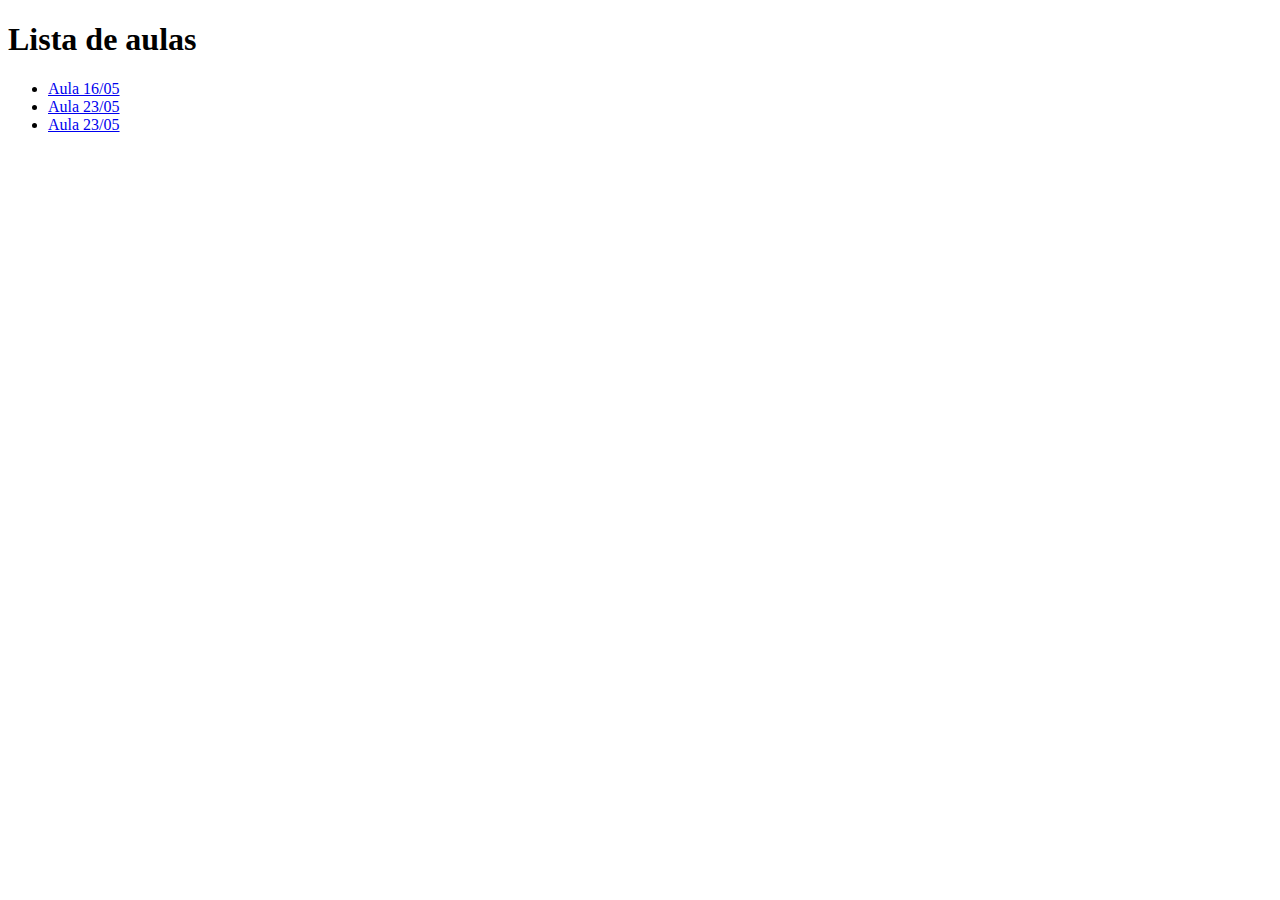
==== index.html @ 5de4b7af "criando e configurando pagina index com links das aulas" ====
<!DOCTYPE html>
<html lang="en">
<head>
    <meta charset="UTF-8">
    <meta http-equiv="X-UA-Compatible" content="IE=edge">
    <meta name="viewport" content="width=device-width, initial-scale=1.0">
    <title>Turma 141-012</title>
</head>
<body>
    
    <h1>Lista de aulas</h1>
    <ul>

        <li><a href="aulas/aula-0516.html">Aula 16/05</a></li>   
        <li><a href="aulas/aula-0523-formulario.html">Aula 23/05</a></li>
        <li><a href="aulas/aula-0523-tabelas.html">Aula 23/05</a></li>
        

    </ul>





</body>
</html>
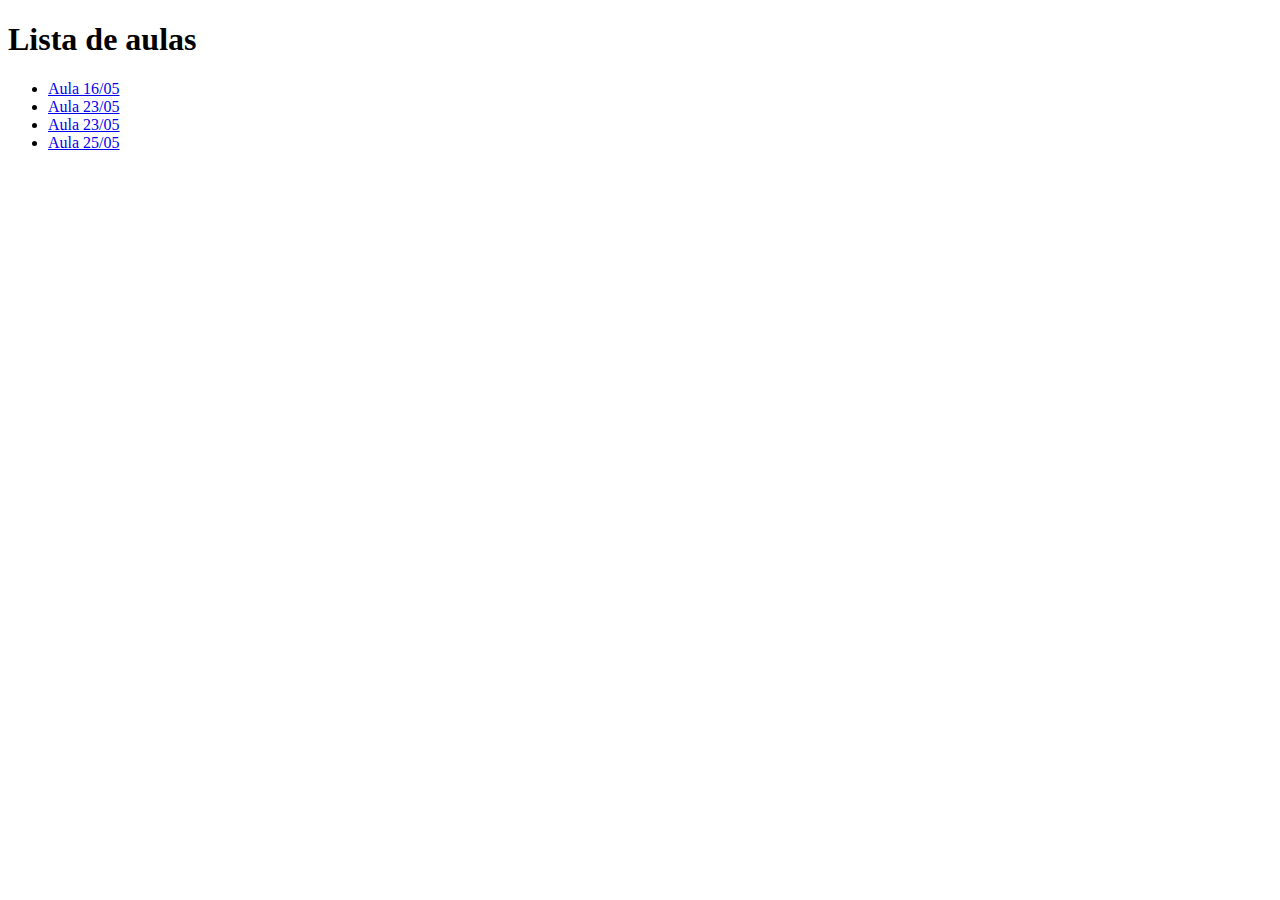
==== commit badd8123: "Exemplo com JS" ====
--- a/index.html
+++ b/index.html
@@ -14,6 +14,7 @@
         <li><a href="aulas/aula-0516.html">Aula 16/05</a></li>   
         <li><a href="aulas/aula-0523-formulario.html">Aula 23/05</a></li>
         <li><a href="aulas/aula-0523-tabelas.html">Aula 23/05</a></li>
+        <li><a href="aulas/aula-0525.html">Aula 25/05</a></li>
         
 
     </ul>
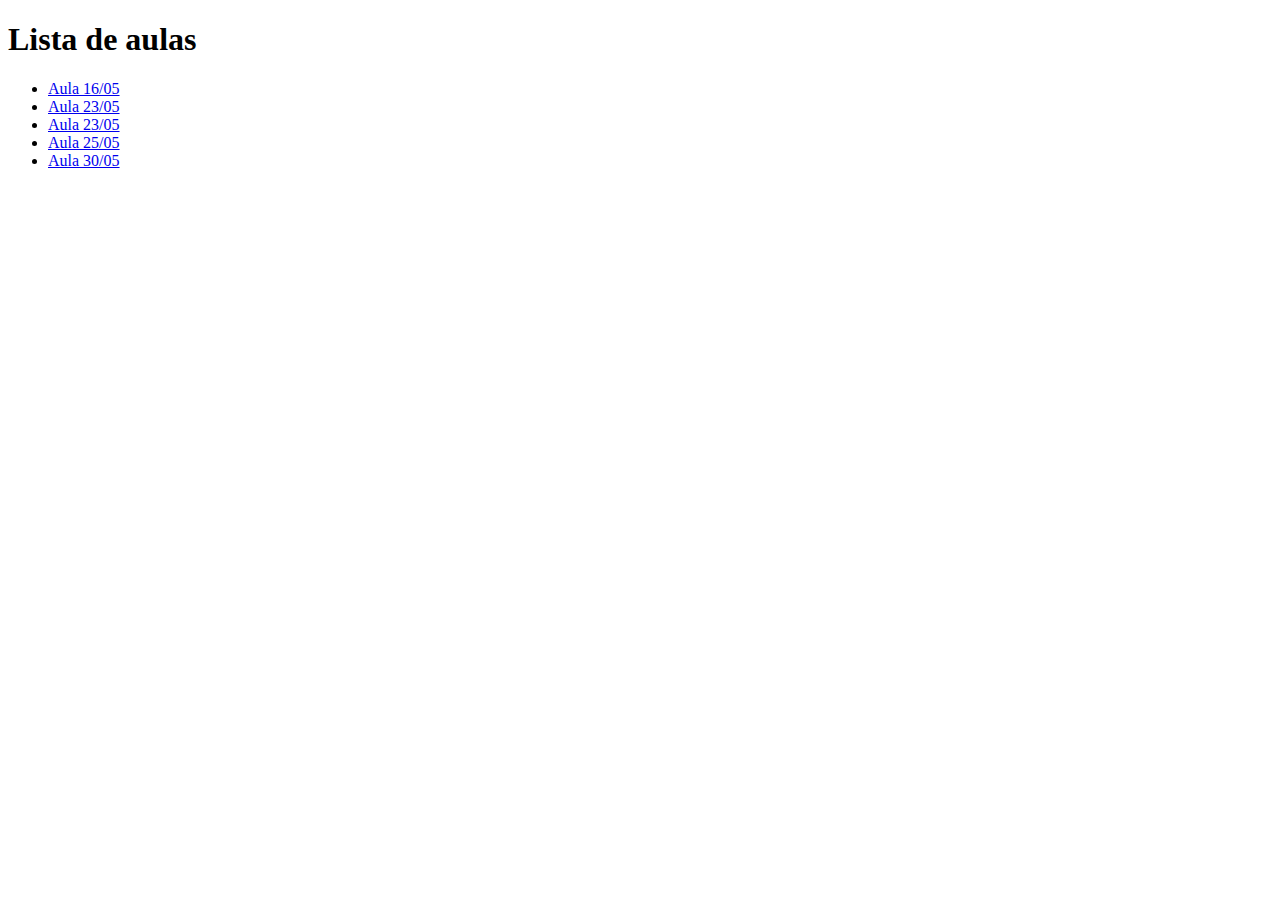
==== commit 062b068e: "aula design responsivel" ====
--- a/index.html
+++ b/index.html
@@ -15,6 +15,7 @@
         <li><a href="aulas/aula-0523-formulario.html">Aula 23/05</a></li>
         <li><a href="aulas/aula-0523-tabelas.html">Aula 23/05</a></li>
         <li><a href="aulas/aula-0525.html">Aula 25/05</a></li>
+        <li><a href="aulas/aula-0530/index.html">Aula 30/05</a></li>
         
 
     </ul>
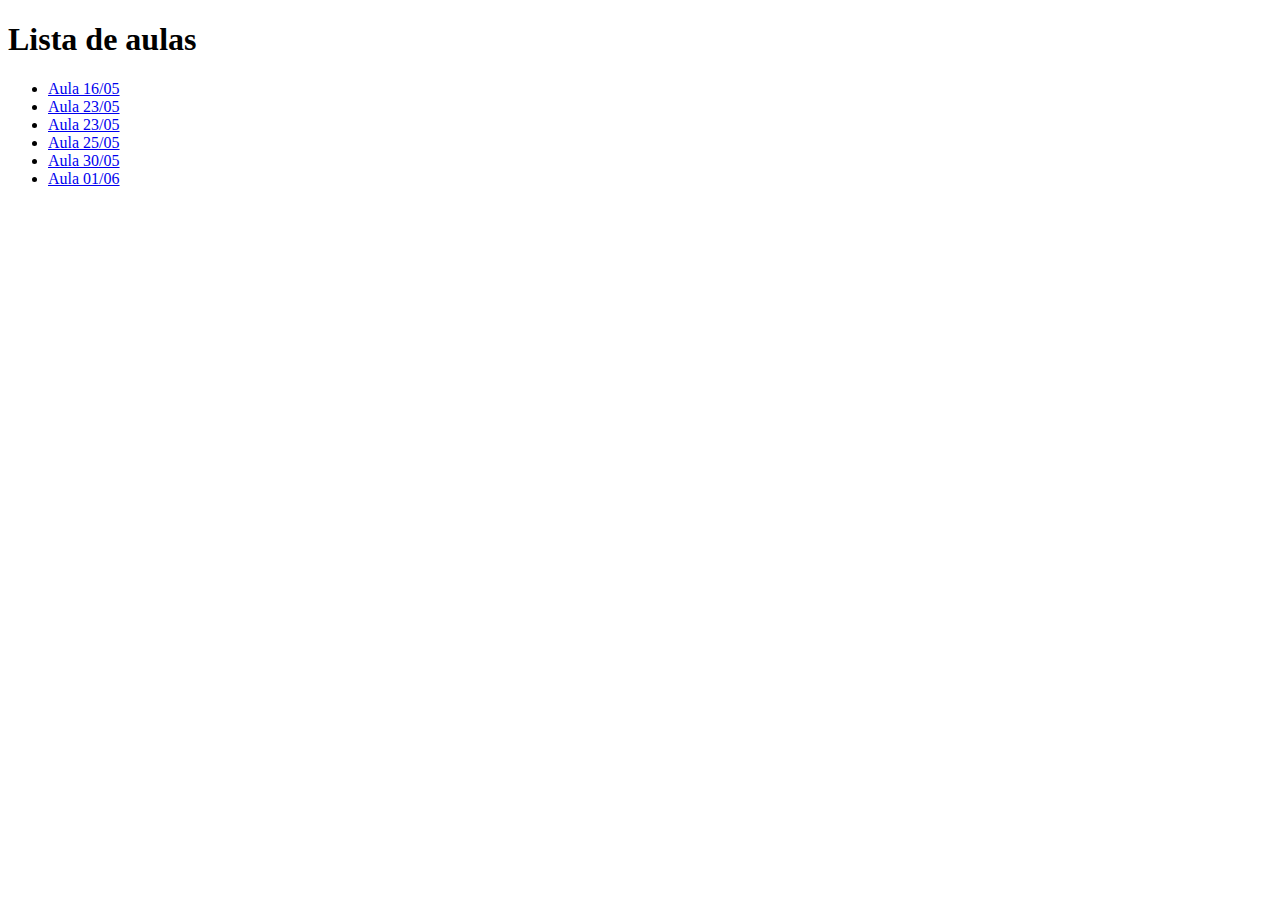
==== commit d30b436f: "aula de bootstrap" ====
--- a/index.html
+++ b/index.html
@@ -16,6 +16,7 @@
         <li><a href="aulas/aula-0523-tabelas.html">Aula 23/05</a></li>
         <li><a href="aulas/aula-0525.html">Aula 25/05</a></li>
         <li><a href="aulas/aula-0530/index.html">Aula 30/05</a></li>
+        <li><a href="aulas/aula-0601.html">Aula 01/06</a></li>
         
 
     </ul>
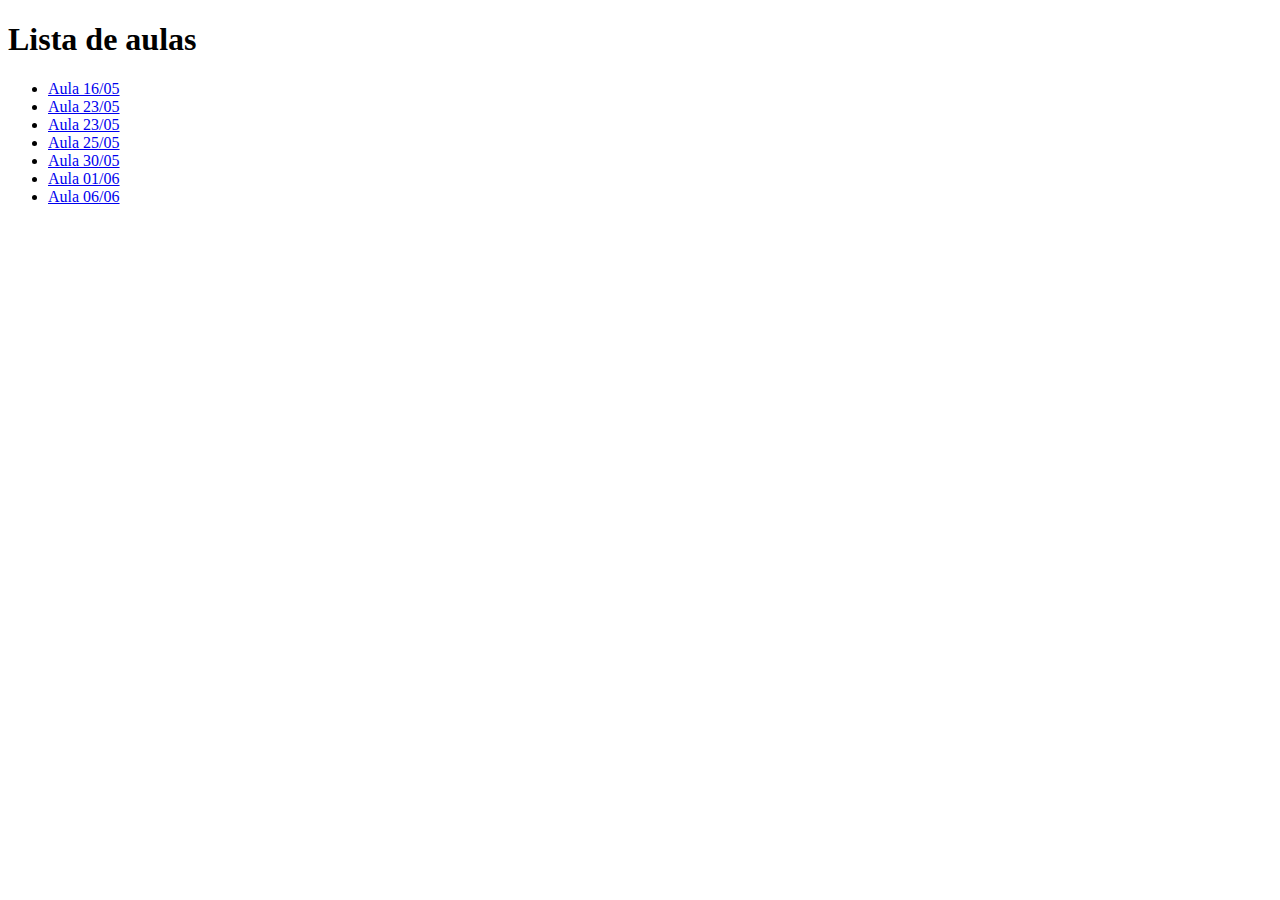
==== commit 2d2a4b04: "Aula de logica com Javascript" ====
--- a/index.html
+++ b/index.html
@@ -17,6 +17,7 @@
         <li><a href="aulas/aula-0525.html">Aula 25/05</a></li>
         <li><a href="aulas/aula-0530/index.html">Aula 30/05</a></li>
         <li><a href="aulas/aula-0601.html">Aula 01/06</a></li>
+        <li><a href="aulas/aula-0606.html">Aula 06/06</a></li>
         
 
     </ul>
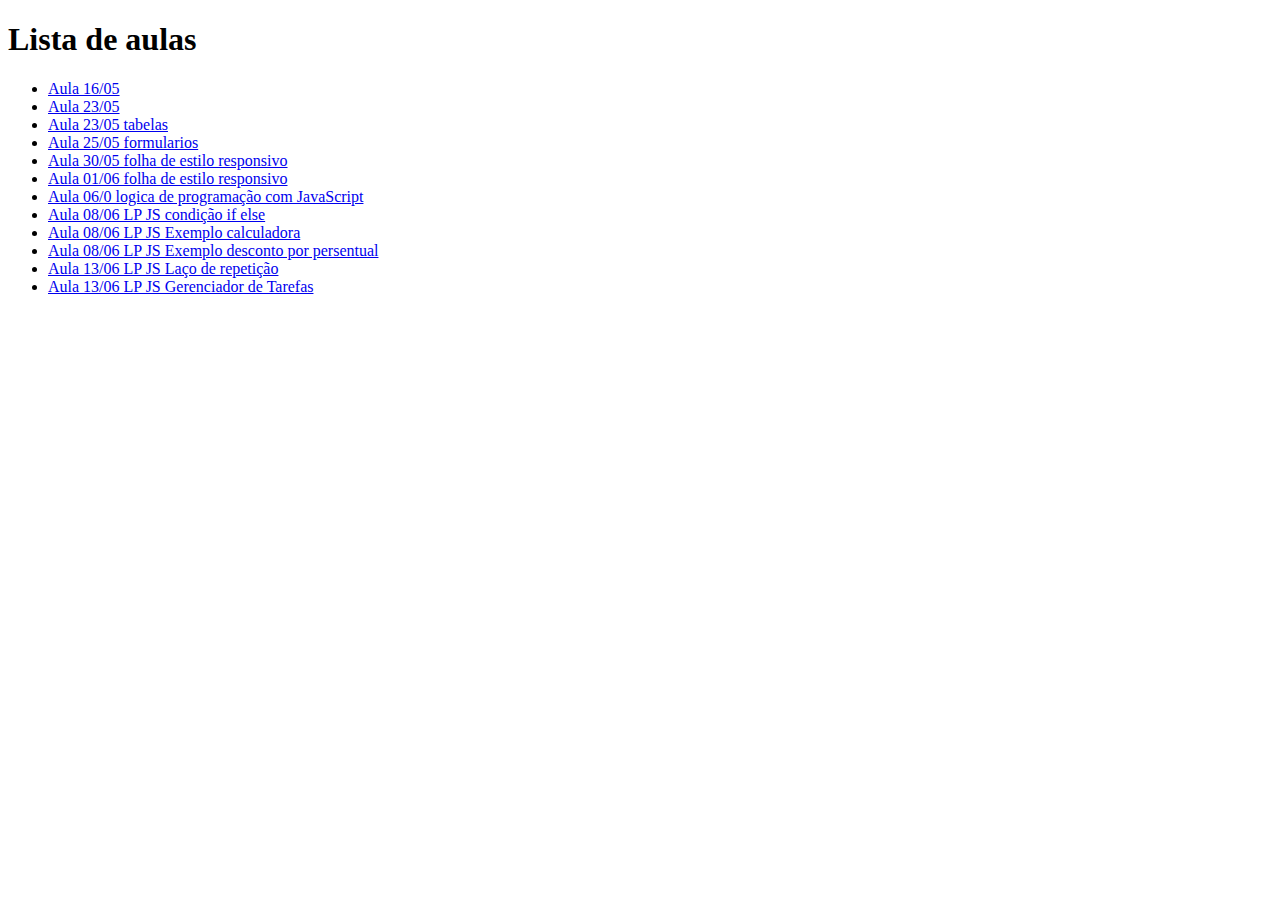
==== commit d33ccf53: "Exemplo gerenciar tarefas, parte de incluir e listar tarefas" ====
--- a/index.html
+++ b/index.html
@@ -13,11 +13,17 @@
 
         <li><a href="aulas/aula-0516.html">Aula 16/05</a></li>   
         <li><a href="aulas/aula-0523-formulario.html">Aula 23/05</a></li>
-        <li><a href="aulas/aula-0523-tabelas.html">Aula 23/05</a></li>
-        <li><a href="aulas/aula-0525.html">Aula 25/05</a></li>
-        <li><a href="aulas/aula-0530/index.html">Aula 30/05</a></li>
-        <li><a href="aulas/aula-0601.html">Aula 01/06</a></li>
-        <li><a href="aulas/aula-0606.html">Aula 06/06</a></li>
+        <li><a href="aulas/aula-0523-tabelas.html">Aula 23/05 tabelas</a></li>
+        <li><a href="aulas/aula-0525.html">Aula 25/05 formularios</a></li>
+        <li><a href="aulas/aula-0530/index.html">Aula 30/05 folha de estilo responsivo</a></li>
+        <li><a href="aulas/aula-0601.html">Aula 01/06 folha de estilo responsivo</a></li>
+        <li><a href="aulas/aula-0606.html">Aula 06/0 logica de programação com JavaScript</a></li>
+        <li><a href="aulas/aula-0608-p1.html">Aula 08/06 LP JS condição if else </a></li>
+        <li><a href="aulas/aula-0608-p2.html">Aula 08/06 LP JS Exemplo calculadora </a></li>
+        <li><a href="aulas/aula-0608-p3.html">Aula 08/06 LP JS Exemplo desconto por persentual </a></li>
+         <li><a href="aulas/aula-0613.html">Aula 13/06 LP JS Laço de repetição</a></li>
+        <li><a href="aulas/aula-0613-p2.html">Aula 13/06 LP JS Gerenciador de Tarefas</a></li>
+
         
 
     </ul>
